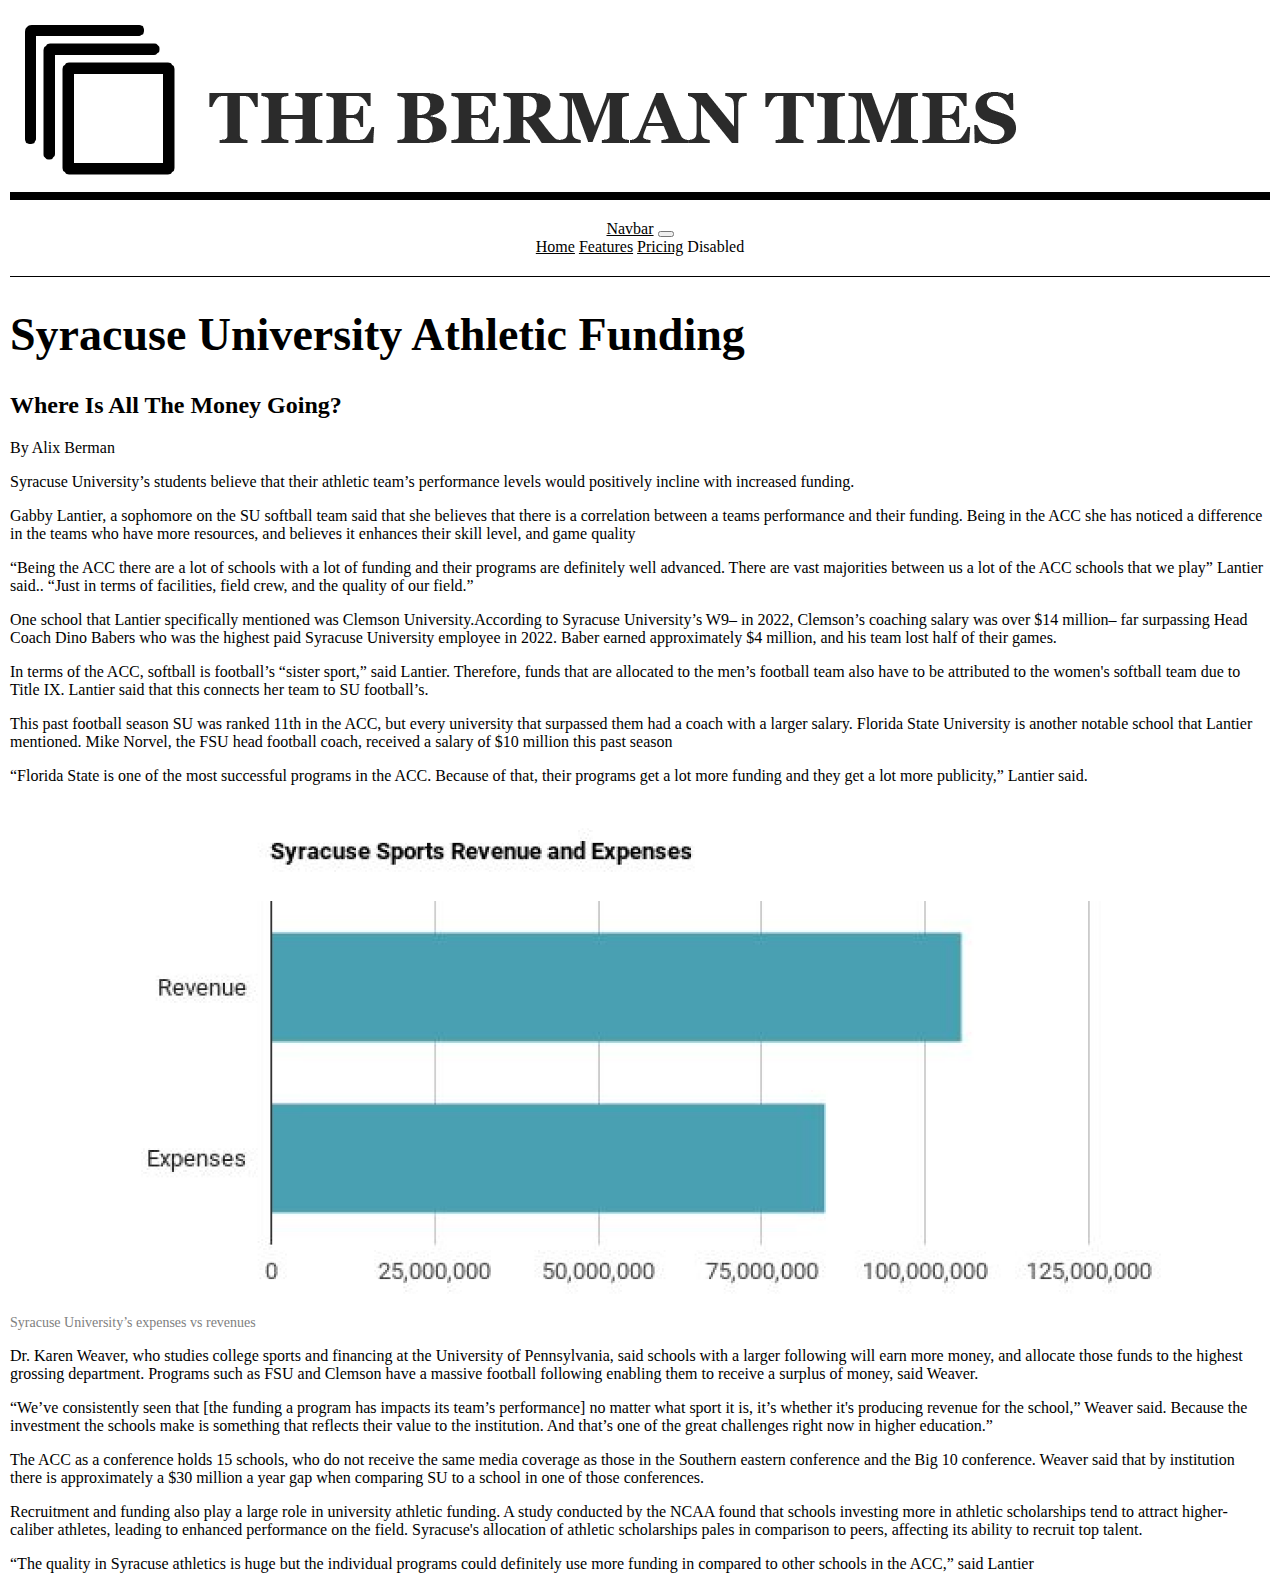
==== final project/index.html @ a09222bb "Add files via upload" ====
<html>
  <head>
  
    <link href="https://cdn.jsdelivr.net/npm/bootstrap@5.3.2/dist/css/bootstrap.min.css" rel="stylesheet" integrity="sha384-T3c6CoIi6uLrA9TneNEoa7RxnatzjcDSCmG1MXxSR1GAsXEV/Dwwykc2MPK8M2HN" crossorigin="anonymous">
    <link rel="stylesheet" href="main.css">
    <title>bermantimes</title>
  </head>

  <body>

    <div>

        <img class="img-fluid" src="bermanlogo.png"  alt="Logo" > 
        

        <!-- Replace the image above with your own logo from Iconmonstr.com -->

        <!-- Try adding a Navbar from Getbootstrap.com -->

        <nav class="navbar navbar-expand-lg bg-body-tertiary">
          <div class="container-fluid">
            <a class="navbar-brand" href="#">Navbar</a>
            <button class="navbar-toggler" type="button" data-bs-toggle="collapse" data-bs-target="#navbarNavAltMarkup" aria-controls="navbarNavAltMarkup" aria-expanded="false" aria-label="Toggle navigation">
              <span class="navbar-toggler-icon"></span>
            </button>
            <div class="collapse navbar-collapse" id="navbarNavAltMarkup">
              <div class="navbar-nav">
                <a class="nav-link active" aria-current="page" href="#">Home</a>
                <a class="nav-link" href="#">Features</a>
                <a class="nav-link" href="#">Pricing</a>
                <a class="nav-link disabled" aria-disabled="true">Disabled</a>
              </div>
            </div>
          </div>
        </nav>
    </div>

 
        <h1>Syracuse University Athletic Funding</h1>
        <h2>Where Is All The Money Going?</h2>
        <p>By Alix Berman</p>

    

      <p>Syracuse University’s students believe that their athletic team’s performance levels would positively incline with increased funding.</p>
      <p>Gabby Lantier, a sophomore on the SU softball team said that she believes that there is a correlation between a teams performance and their funding. Being in the ACC she has noticed a difference in the teams who have more resources, and believes it enhances their skill level, and game quality</p>
      <p>“Being the ACC there are a lot of schools with a lot of funding and their programs are definitely well advanced. There are vast majorities between us a lot of the ACC schools that we play” Lantier said.. “Just in terms of facilities, field crew, and the quality of our field.” 
      </p>
      <p>One school that Lantier specifically mentioned was Clemson University.According to Syracuse University’s W9– in 2022, Clemson’s coaching salary was over $14 million– far surpassing Head Coach Dino Babers who was the highest paid Syracuse University employee in 2022. Baber earned approximately $4 million, and his team lost half of their games.</p>
      <p>In terms of the ACC, softball is football’s “sister sport,” said Lantier. Therefore, funds that are allocated to the men’s football team also have to be attributed to the women's softball team due to Title IX. Lantier said that this connects her team to SU football’s. </p>
      <p>This past football season SU was ranked 11th in the ACC, but every university that surpassed them had a coach with a larger salary. Florida State University is another notable school that Lantier mentioned. Mike Norvel, the FSU head football coach, received a salary of $10 million this past season</p>
      <p>“Florida State is one of the most successful programs in the ACC. Because of that, their programs get a lot more funding and they get a lot more publicity,”  Lantier said.</p>
      <img class="story_image" src="Screenshot 2024-05-10 at 8.13.06 PM.png" alt="">
      <p class="caption">Syracuse University’s expenses vs revenues</p>
      <p>Dr. Karen Weaver, who studies college sports and financing at the  University of Pennsylvania, said schools  with a larger following will earn more money, and allocate those funds to the highest grossing department. Programs such as FSU and Clemson have a massive football following enabling them to receive a surplus of money, said Weaver.</p>
      <p>“We’ve consistently seen that [the funding a program has impacts its team’s performance] no matter what sport it is, it’s whether it's producing revenue for the school,” Weaver said. Because the investment the schools make is something that reflects their value to the institution. And that’s one of the great challenges right now in higher education.”</p>
<p>The ACC as a conference holds 15 schools, who do not receive the same media coverage as those in the Southern eastern conference and the Big 10 conference. Weaver said that by
  institution there is approximately a $30 million a year gap when comparing SU to a school in one of those conferences. 
  </p>
  <p>Recruitment and funding also play a large role in university athletic funding. A study conducted by the NCAA found that schools investing more in athletic scholarships tend to attract higher-caliber athletes, leading to enhanced performance on the field. Syracuse's allocation of athletic scholarships pales in comparison to peers, affecting its ability to recruit top talent. 
  </p>

<p>“The quality in Syracuse athletics is huge but the individual programs could definitely use more funding in compared to other schools in the ACC,” said Lantier </p>

      <script src="https://cdn.jsdelivr.net/npm/bootstrap@5.3.2/dist/js/bootstrap.bundle.min.js" integrity="sha384-C6RzsynM9kWDrMNeT87bh95OGNyZPhcTNXj1NW7RuBCsyN/o0jlpcV8Qyq46cDfL" crossorigin="anonymous"></script>    
  
  </body>
</html>
---- final project/main.css ----
body {
  margin: 10px;
}

nav {
  border-top: 8px solid black;
  border-bottom: 1px solid black;
  padding: 20px;
  text-align: center;
}

.logo {
  width: 330px;
}

.sitemotto {
  color: #de2f23;
  font-family: Basier, Arial, sans-serif;
  font-size: 14px;
  text-transform: uppercase;
  letter-spacing: 1px;
  font-weight: bold;
}



header {
    font-family: Basier, Arial, sans-serif;
    font-size: 20px;
}

h1 {
  font-size: 46px;
}

.byline {
  font-weight: bold;
}

.tdpad {
  padding: 15px;
}

article > p {
  font-family: Pensum, "Times New Roman", serif;
  font-size: 20px;
}

.story_image {
  width: 100%;
}

.caption {
  color: gray;
  font-size: 14px;
  margin-top: 5px;
}

footer {
  margin-top: 30px;
  font-family: Basier, Arial, sans-serif;
}

footer > p {
  font-size: 14px;
  color: #666;
}

a {
  color: black;
}

a:hover {
  color: #717171;
  text-decoration-color: #ffcb04;
}
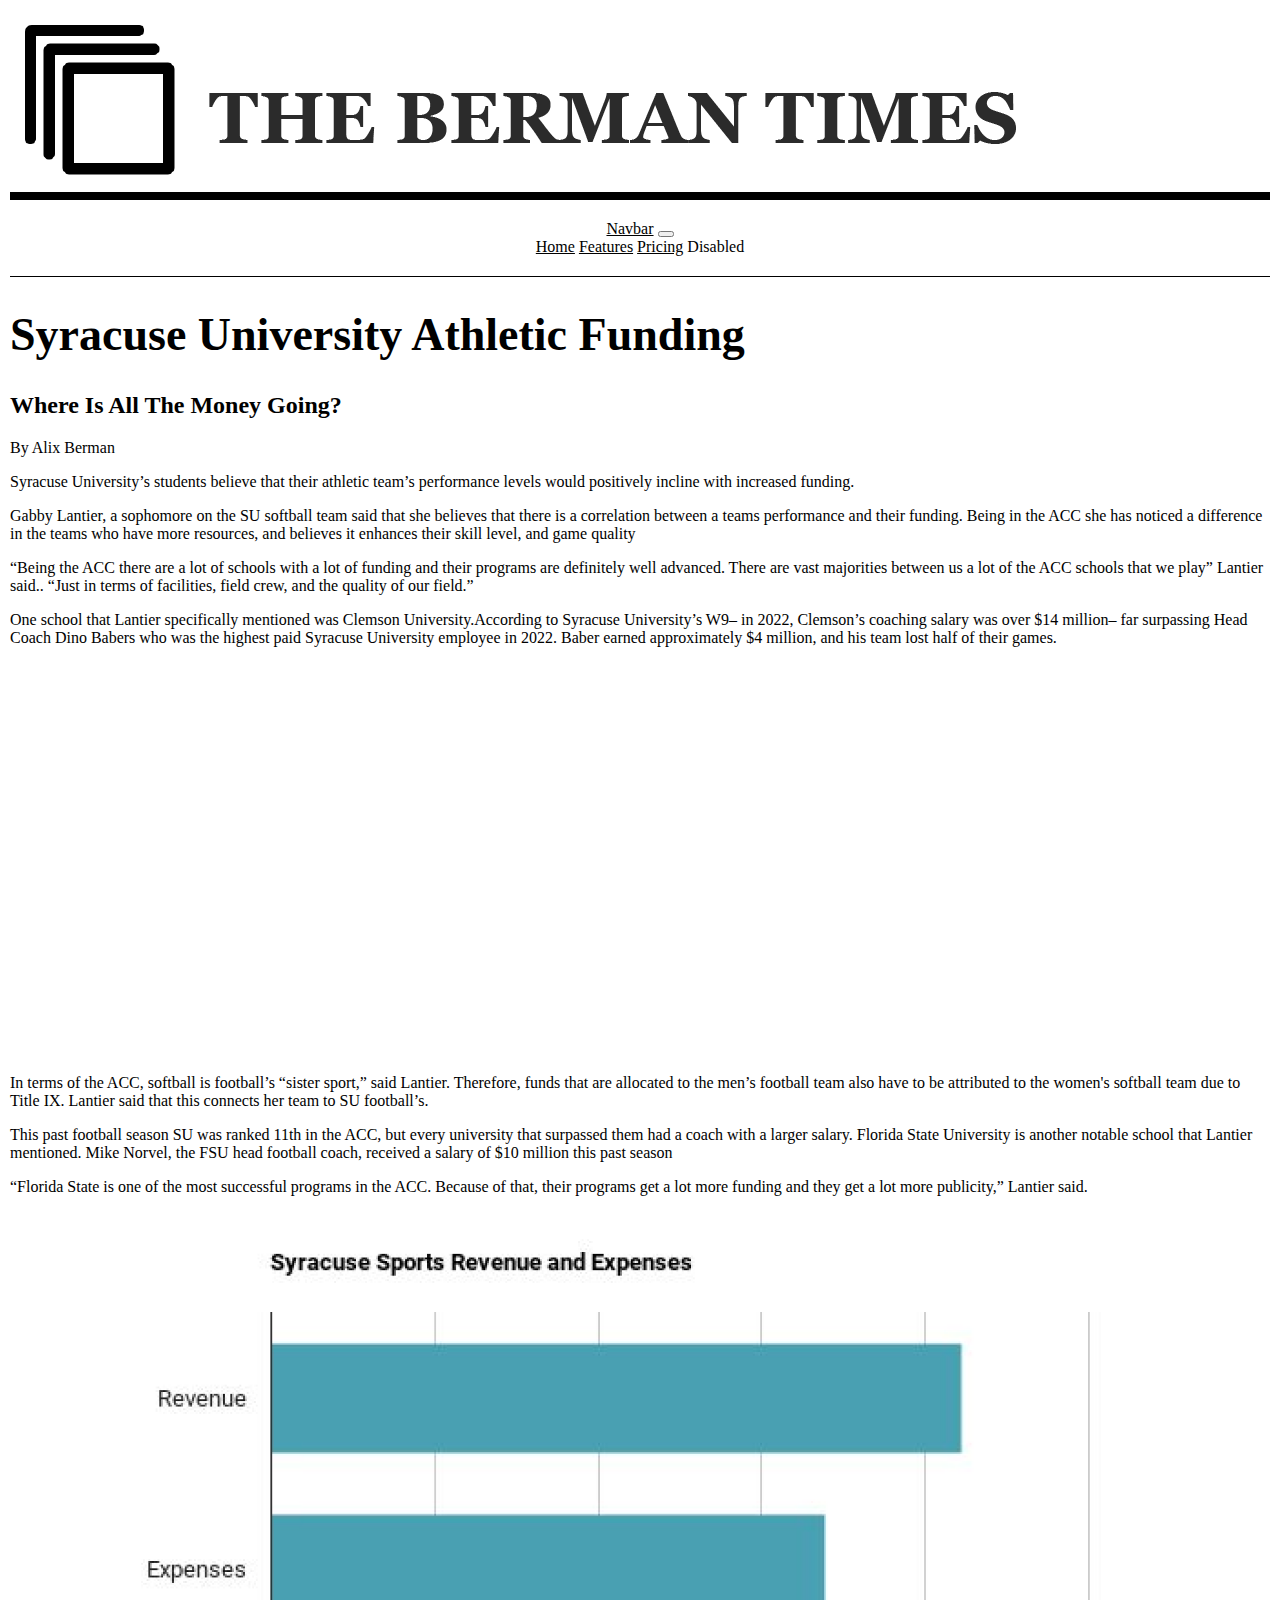
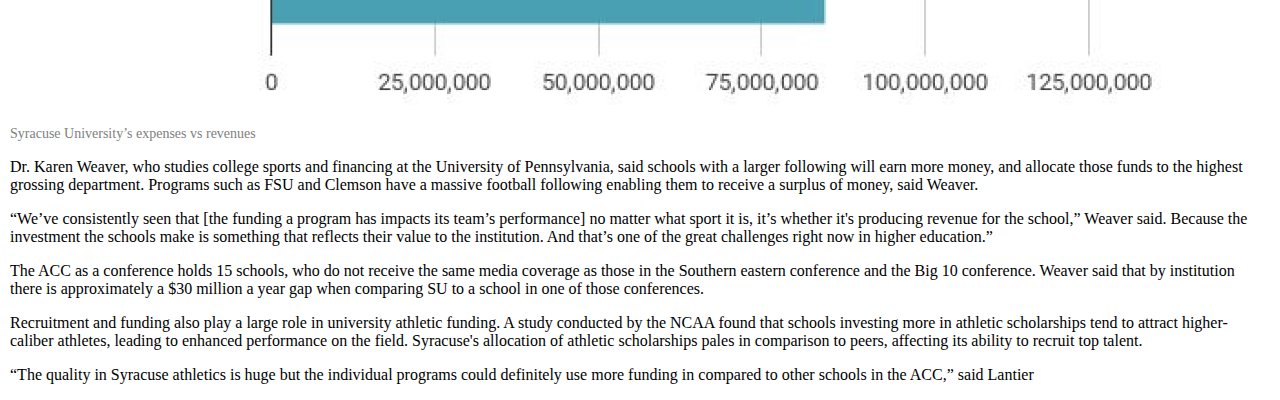
==== commit 58f72a55: "Add files via upload" ====
--- a/final project/index.html
+++ b/final project/index.html
@@ -47,6 +47,7 @@
       <p>“Being the ACC there are a lot of schools with a lot of funding and their programs are definitely well advanced. There are vast majorities between us a lot of the ACC schools that we play” Lantier said.. “Just in terms of facilities, field crew, and the quality of our field.” 
       </p>
       <p>One school that Lantier specifically mentioned was Clemson University.According to Syracuse University’s W9– in 2022, Clemson’s coaching salary was over $14 million– far surpassing Head Coach Dino Babers who was the highest paid Syracuse University employee in 2022. Baber earned approximately $4 million, and his team lost half of their games.</p>
+      <iframe title="Compensations of Employees" aria-label="Interactive line chart" id="datawrapper-chart-C2oNQ" src="https://datawrapper.dwcdn.net/C2oNQ/1/" scrolling="no" frameborder="0" style="width: 0; min-width: 100% !important; border: none;" height="395" data-external="1"></iframe><script type="text/javascript">!function(){"use strict";window.addEventListener("message",(function(a){if(void 0!==a.data["datawrapper-height"]){var e=document.querySelectorAll("iframe");for(var t in a.data["datawrapper-height"])for(var r=0;r<e.length;r++)if(e[r].contentWindow===a.source){var i=a.data["datawrapper-height"][t]+"px";e[r].style.height=i}}}))}();</script>
       <p>In terms of the ACC, softball is football’s “sister sport,” said Lantier. Therefore, funds that are allocated to the men’s football team also have to be attributed to the women's softball team due to Title IX. Lantier said that this connects her team to SU football’s. </p>
       <p>This past football season SU was ranked 11th in the ACC, but every university that surpassed them had a coach with a larger salary. Florida State University is another notable school that Lantier mentioned. Mike Norvel, the FSU head football coach, received a salary of $10 million this past season</p>
       <p>“Florida State is one of the most successful programs in the ACC. Because of that, their programs get a lot more funding and they get a lot more publicity,”  Lantier said.</p>
